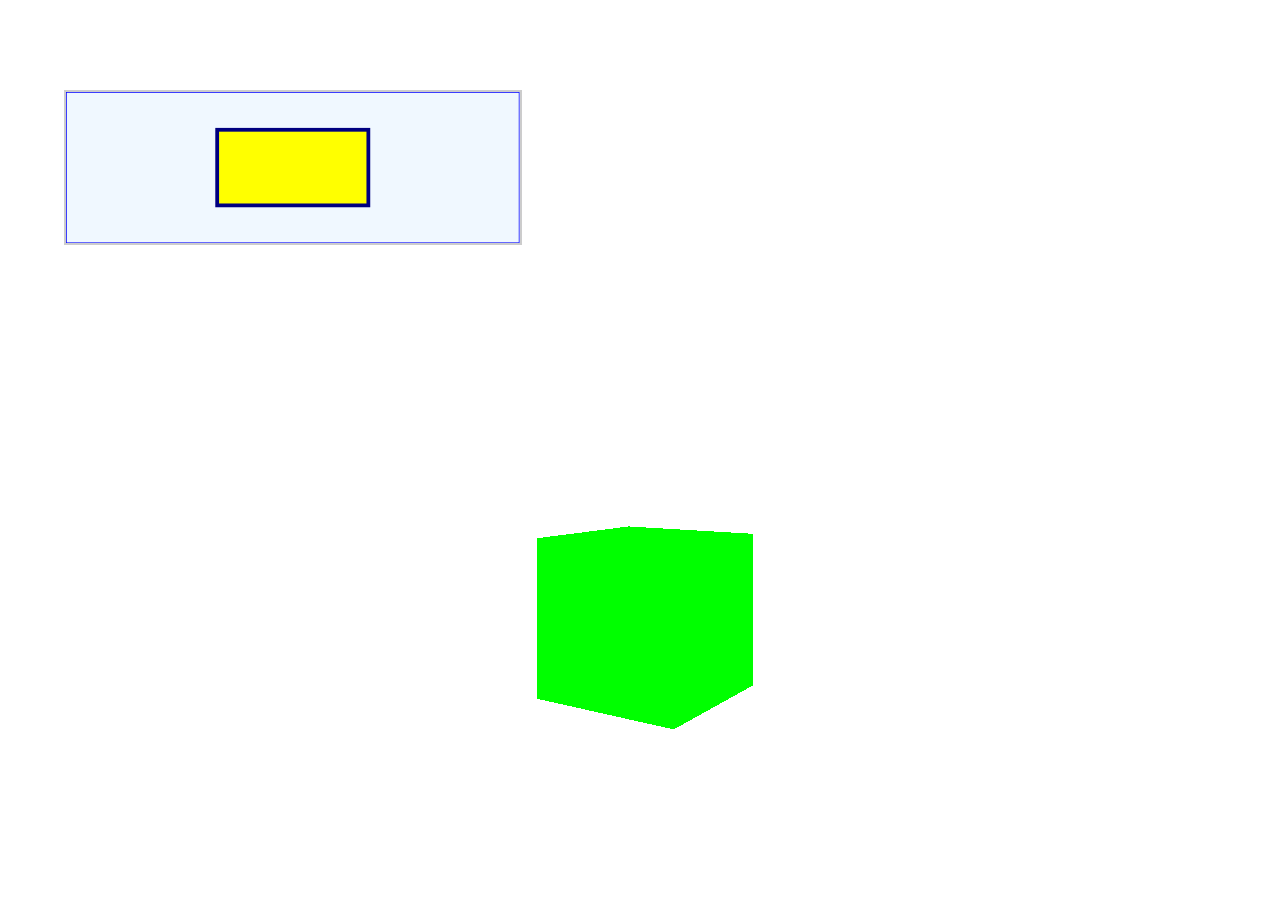
==== WebStrom3D/index.html @ 77963e83 "提交项目" ====
<!DOCTYPE html>
<html lang="en">
<head>
    <link rel="stylesheet" href="index.css">
    <meta charset="UTF-8">
    <title>D3.js</title>
</head>
<body>
    <script src="./Core/d3/d3.js"></script>
    <script src="./Core/three/three.js"></script>
    <script src="D3JS.js"></script>
    <script src="threeJS.js"></script>
    <script src="MyD3JS.js"></script>
</body>
</html>
---- WebStrom3D/index.css ----
text {
    font: bold 20px monospace;
}

.enter {
    text-align: left;
    fill: green;
}

.update {
    text-anchor: middle;
    fill: #333;
}
.svg-main{
    top: 10%;
    left: 5%;
    border:2px solid #ccc;
    background: aliceblue;
    position: absolute;
}
.TextSVG{
    top: 50%;
    left: 5%;
    border:2px solid #ccc;
    background: aliceblue;
    position: absolute;
}
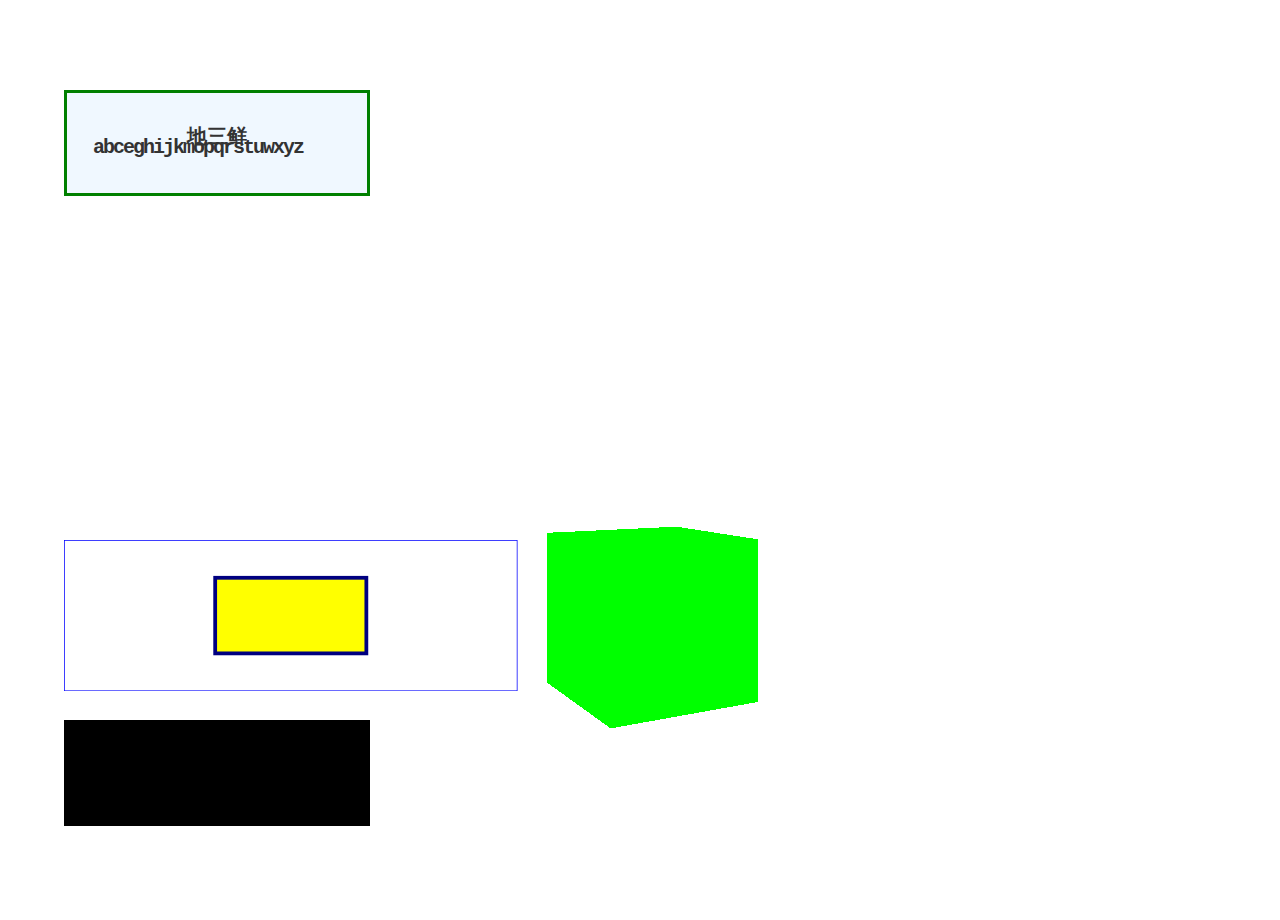
==== commit 655d3453: "整理" ====
--- a/WebStrom3D/index.html
+++ b/WebStrom3D/index.html
@@ -8,8 +8,8 @@
 <body>
     <script src="./Core/d3/d3.js"></script>
     <script src="./Core/three/three.js"></script>
-    <script src="D3JS.js"></script>
-    <script src="threeJS.js"></script>
-    <script src="MyD3JS.js"></script>
+    <script src="JScript/D3JS.js"></script>
+    <script src="JScript/threeJS.js"></script>
+    <script src="JScript/MyD3JS.js"></script>
 </body>
 </html>--- a/WebStrom3D/index.css
+++ b/WebStrom3D/index.css
@@ -25,4 +25,10 @@
     background: aliceblue;
     position: absolute;
 }
+.importSVG{
+    top: 60%;
+    left: 5%;
+    position:absolute;
+}
 
+
